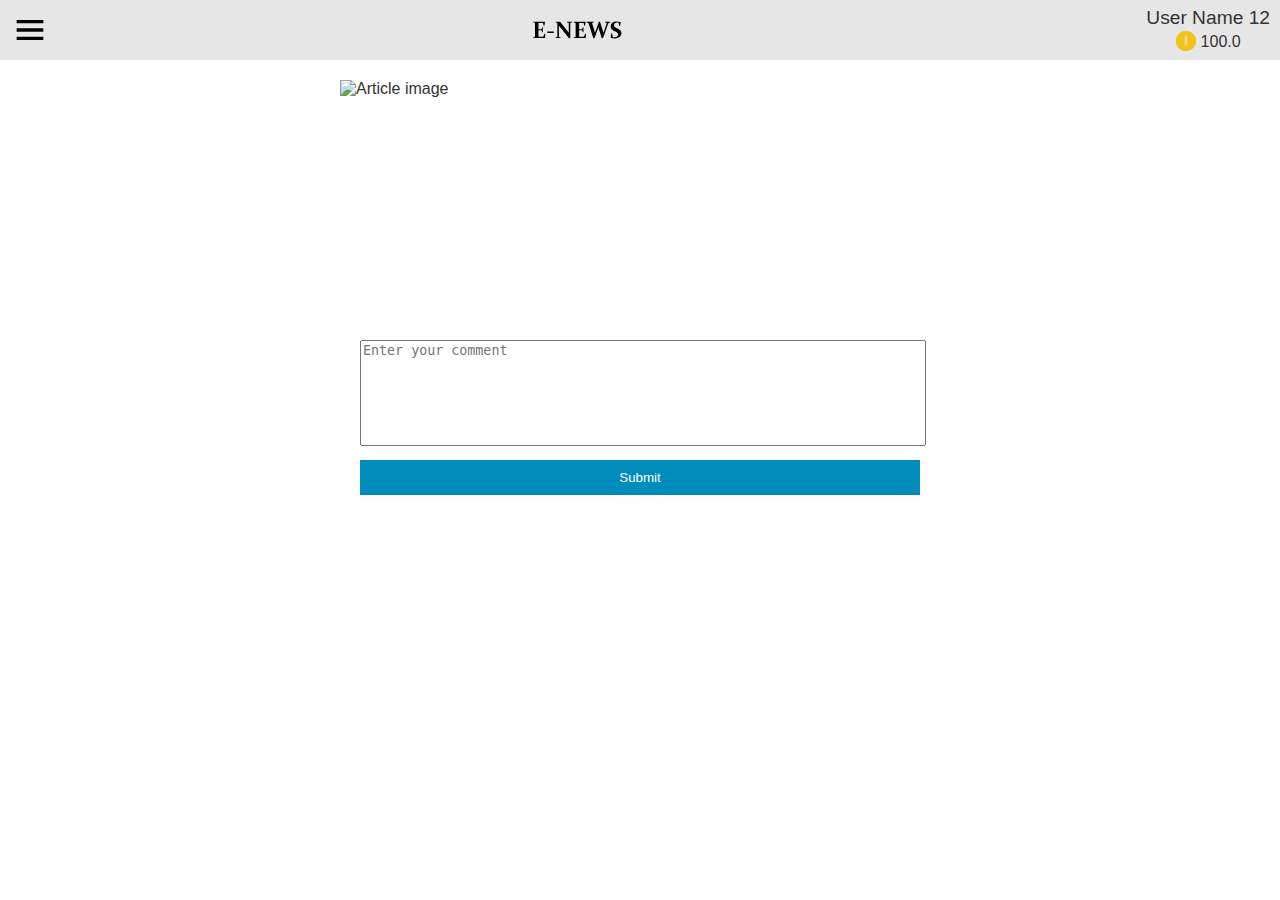
==== bingo/index.html @ 28e02000 "init v" ====
<!DOCTYPE html>
<html lang="en">
<head>
    <meta charset="UTF-8">
    <meta name="viewport" content="width=device-width, initial-scale=1.0">
    <title>Putin Bingo</title>
    <link rel="stylesheet" type="text/css" href="../assets/styles.css">
    <script src="../utils.js" defer></script>
    <script src="bingo.js" defer></script>
</head>

<header>
    <a href="/"><div id="menu-button">
        <svg xmlns="http://www.w3.org/2000/svg" width="40" height="40" viewBox="0 0 24 24"><path d="M0 0h24v24H0z" fill="none"/><path d="M4 6h16v2H4V6zm0 5h16v2H4v-2zm0 5h16v2H4v-2z"/></svg>
    </div></a>
      <div id="logo">
        <svg height="30" width="140" >
            <image xlink:href="../assets/logo.svg" height="30" src="logo.svg"/> 
        </svg>
      </div>
    
    
    <div id="account-data">
        <a href="/achievements/">
            <span id="account-name">User Name 12</span>
        </a>
        <a href="/leaderboard/">

            <div id="score-container">
            <svg height="20" width="20" >
                <image xlink:href="../assets/score.svg" height="20" src="score.svg"/> 
            </svg>
            <span id="score-number">100.0</span>
            </div>
        </a>
      </div>
</header>




<body>
    <div id="newsArticle" class="article-container">
        <h1 id="articleTitle" class="article-title"></h1>
        <p id="articleDate" class="article-date"></p>
        <div class="article-image-container">
            <img id="articleImage" class="article-image" src="" alt="Article image">
        </div>
        <p id="articleText" class="article-text"></p>
    </div>
    <div id="commentsSection" class="comments-container">
        <div id="commentCount" class="comments-intro"></div>
        <div class="comments-input">
            <textarea id="userComment" placeholder="Enter your comment"></textarea>
            <button id="submitButton">Submit</button>
        </div>
        <div id="comments" class="comments"></div>
    </div>
</body>
</html>
---- assets/styles.css ----
/* This is a CSS comment */
body {
    font-family: Arial, sans-serif;
    color: #333;
    background-color: #fff;
}

header {

    position: fixed;
    top:0px;
    left: 0px;
    right: 0px;

    display: flex;
    justify-content: space-between;
    align-items: center;
    padding: 10px;
    background-color: #e6e6e6;
    height: 40px;
  }
  
  #menu-button, #logo, #account-data {
    display: flex;
    align-items: center;
  }
  
  #account-data {
    flex-direction: column;
  }
  
  #score-container {
    margin: 2px;
    display: flex;
    align-items: center;
  }
  
  #score-number {
    margin-left: 5px;
    font-weight: 100;
    margin-top: 1px;
  }
  #account-name {
    font-size: 1.2em;
    text-align: center;
  }
  
  @media (max-width: 480px) {
    #account-name {
      font-size: 1em;
    }
  }


/* leaderboard */

#leaderboard-container {
    width: 100%;
    text-align: center;
    margin-top: 80px;
}

.lb-title {
    background-color: rgb(236, 236, 236);
    font-weight: 200;
    font-size: 1.6em;
    margin-bottom: 1em;
    margin-top: 0.5em;
    padding: 0.2em 0em;
}

.user-info {
    display: flex;
    flex-direction: column;
    align-items: center;
    
    margin-bottom: 2em;
}

.user {
    display: flex;
    justify-content: space-between;
    align-items: center;
    gap: 0.5em;
    width: 90%;
    border-radius: 5px;
    padding: 10px;
}
.user.current {
    background-color: rgb(214, 238, 238);
}

.name-icon-container {
    display: flex;
    align-items: center;
  }

.user-avatar {
    width: 50px;
    height: 50px;
}

.page-selection {
    display: flex;
    justify-content: center;
    gap: 1em;
}

.page-circle {
    display: inline-block;
    width: 30px;
    height: 30px;
    line-height: 30px;
    border-radius: 50%;
    background-color: rgb(236, 236, 236);
}
.page-circle.filled {
    background-color: #7d7d7d;
    color:#fff;
}

.name-rank {
    margin-right: 5px;
    margin-bottom: 2px;
}

/* article */

.article-container {
    width: 100%;
    max-width: 600px;
    margin: auto;
    padding: 0px;
    box-sizing: border-box;

    
    margin-top: 80px;
}

.article-title {
    font-size: 24px;
    margin-bottom: 10px;
}

.article-date {
    font-size: 14px;
    color: #888;
    margin-bottom: 20px;
}

.article-image-container {
    width: 100%;
    height: 200px;
    overflow: hidden;
    margin-bottom: 20px;
}

.article-image {
    width: 100%;
    height: auto;
}

.article-text {
    font-size: 18px;
    line-height: 1.6;
}

/* comments */

.comments-container {
    width: 100%;
    max-width: 600px;
    margin: auto;
    padding: 20px;
    box-sizing: border-box;
}

.comments-intro {
    font-size: 20px;
    margin-bottom: 20px;
}

.comments-input {
    margin-bottom: 20px;
    
}

.comments-input textarea {
    width: 100%;
    height: 100px;
    margin-bottom: 10px;
    resize: none
}

.comments-input button {
    width: 100%;
    padding: 10px;
    background-color: #008CBA;
    color: white;
    border: none;
    cursor: pointer;
}

.comments-input button:hover {
    background-color: #007B9A;
}

.comment {
    display: flex;
    flex-direction: column;
    margin-bottom: 20px;
}

.comment-header {
    display: flex;
    align-items: center;
    margin-bottom: 10px;
}

.comment-avatar {
    width: 20px;
    height: 20px;
    margin-right: 10px;
}

.comment-text {
    font-size: 16px;
    line-height: 1.6;
}

/* utils */


a {
    all: unset;
}


.bingo-table-small {
    margin: auto;
}
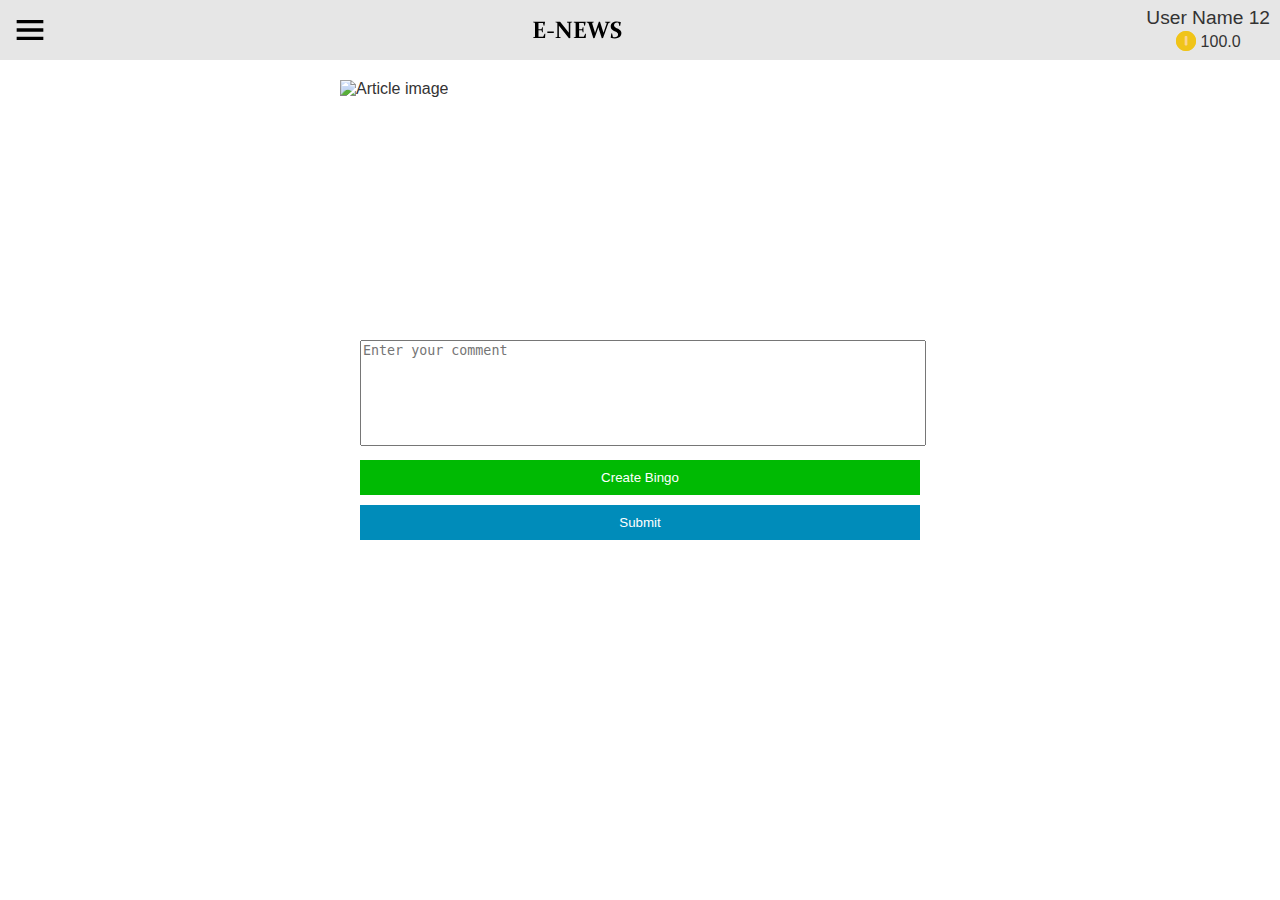
==== commit f9d9c85b: "bingo constrols" ====
--- a/bingo/index.html
+++ b/bingo/index.html
@@ -10,7 +10,7 @@
 </head>
 
 <header>
-    <a href="/"><div id="menu-button">
+    <a href="../"><div id="menu-button">
         <svg xmlns="http://www.w3.org/2000/svg" width="40" height="40" viewBox="0 0 24 24"><path d="M0 0h24v24H0z" fill="none"/><path d="M4 6h16v2H4V6zm0 5h16v2H4v-2zm0 5h16v2H4v-2z"/></svg>
     </div></a>
       <div id="logo">
@@ -21,10 +21,10 @@
     
     
     <div id="account-data">
-        <a href="/achievements/">
+        <a href="../achievements/">
             <span id="account-name">User Name 12</span>
         </a>
-        <a href="/leaderboard/">
+        <a href="../leaderboard/">
 
             <div id="score-container">
             <svg height="20" width="20" >
@@ -52,7 +52,8 @@
         <div id="commentCount" class="comments-intro"></div>
         <div class="comments-input">
             <textarea id="userComment" placeholder="Enter your comment"></textarea>
-            <button id="submitButton">Submit</button>
+            <button id="bingoButton" class="bingo-button">Create Bingo</button>
+            <button id="submitButton" class="submit-button">Submit</button>
         </div>
         <div id="comments" class="comments"></div>
     </div>
--- a/assets/styles.css
+++ b/assets/styles.css
@@ -195,15 +195,28 @@
 .comments-input button {
     width: 100%;
     padding: 10px;
-    background-color: #008CBA;
     color: white;
     border: none;
     cursor: pointer;
-}
-
-.comments-input button:hover {
+    margin-bottom: 10px;
+}
+
+.submit-button {
+    background-color: #008CBA;
+}
+
+.submit-button:hover {
     background-color: #007B9A;
 }
+
+.bingo-button {
+    background-color: #00ba03;
+}
+
+.bingo-button:hover {
+    background-color: #0d9a00;
+}
+
 
 .comment {
     display: flex;
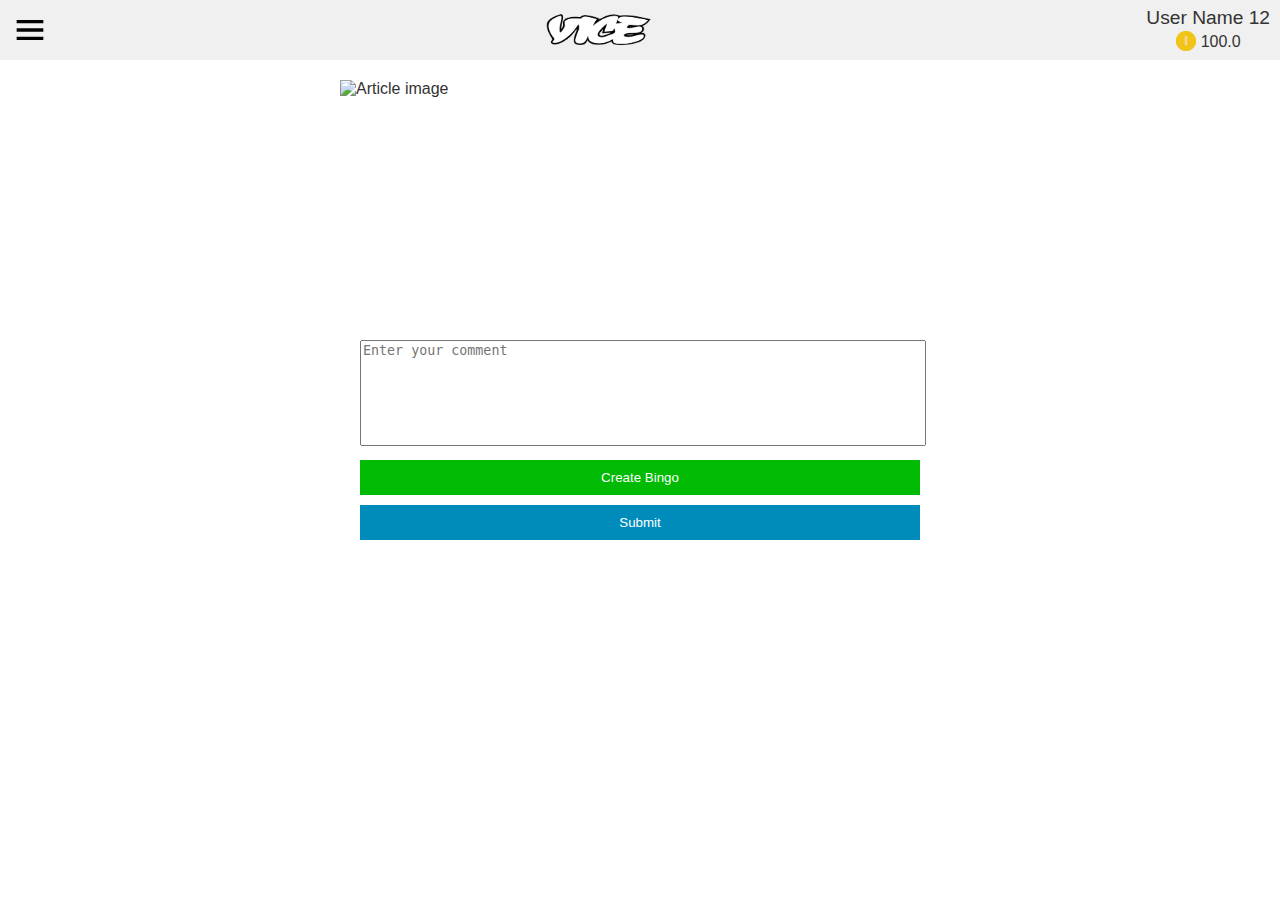
==== commit f90c5e78: "final version" ====
--- a/bingo/index.html
+++ b/bingo/index.html
@@ -5,18 +5,19 @@
     <meta name="viewport" content="width=device-width, initial-scale=1.0">
     <title>Putin Bingo</title>
     <link rel="stylesheet" type="text/css" href="../assets/styles.css">
-    <script src="../utils.js" defer></script>
-    <script src="bingo.js" defer></script>
+    <script src="../utils.js"></script>
+    <script src="../bingo.js"></script>
+    <script src="../prediction.js"></script>
+    <script src="../leaderboard.js"></script>
+    <script src="../menu.js"></script>
 </head>
 
-<header>
+<header class="header-news">
     <a href="../"><div id="menu-button">
         <svg xmlns="http://www.w3.org/2000/svg" width="40" height="40" viewBox="0 0 24 24"><path d="M0 0h24v24H0z" fill="none"/><path d="M4 6h16v2H4V6zm0 5h16v2H4v-2zm0 5h16v2H4v-2z"/></svg>
     </div></a>
       <div id="logo">
-        <svg height="30" width="140" >
-            <image xlink:href="../assets/logo.svg" height="30" src="logo.svg"/> 
-        </svg>
+        <img height="40px" src="../assets/vice.png">
       </div>
     
     
@@ -39,7 +40,7 @@
 
 
 
-<body>
+<body onload='initBingoPage("putin_bingo")'></body>
     <div id="newsArticle" class="article-container">
         <h1 id="articleTitle" class="article-title"></h1>
         <p id="articleDate" class="article-date"></p>
@@ -57,5 +58,24 @@
         </div>
         <div id="comments" class="comments"></div>
     </div>
+
+    <div id="bingo-table-overlay" style="display:none;">
+        <table id="bingo-table-big"></table>
+    </div>
+
+    <div id="new-bingo-overlay" class="new-bingo-overlay">
+        <div class="new-bingo-content">
+            <div id="new-bingo-phrases" class="new-bingo-phrases"></div>
+            <div id="new-bingo-counter" class="new-bingo-counter"></div>
+            <button id="new-bingo-submit" class="new-bingo-submit">Submit</button>
+        </div>
+    </div>
+
+    <div id="score-popup" class="score-popup-hidden">
+        <div id="score-text"></div>
+        <div id="score-value"></div>
+    </div>
+
+
 </body>
 </html>--- a/assets/styles.css
+++ b/assets/styles.css
@@ -16,8 +16,15 @@
     justify-content: space-between;
     align-items: center;
     padding: 10px;
-    background-color: #e6e6e6;
     height: 40px;
+  }
+
+  .header-news {
+    background-color: #f0f0f0;
+  }
+
+  .header-movies {
+    background-color: #fbffb1;
   }
   
   #menu-button, #logo, #account-data {
@@ -249,7 +256,105 @@
 }
 
 
+/* bingo words */
+
+
+#bingo-table-overlay {
+    position: fixed;
+    top: 0;
+    left: 0;
+    width: 100%;
+    height: 100%;
+    background: rgba(0, 0, 0, 0.5);
+    display: flex;
+    justify-content: center;
+    align-items: center;
+    transition: opacity 0.5s;
+}
+
+#bingo-table-big {
+    /* Modify the size of the table and cells as needed */
+    width: 250px;
+    height: 250px;
+}
+
+#bingo-table-big td {
+    width: 50px;
+    height: 50px;
+    text-align: center;
+    vertical-align: middle;
+    font-size: 7px;
+}
+
 .bingo-table-small {
     margin: auto;
 }
 
+
+/* new bingo table */
+.new-bingo-overlay {
+    display: none;
+    position: fixed;
+    z-index: 1;
+    left: 0;
+    top: 0;
+    width: 100%;
+    height: 100%;
+    background-color: rgba(0, 0, 0, 0.5);
+    overflow: auto; /* Makes overlay scrollable */
+    transition: opacity 0.5s ease-in-out;
+    opacity: 0;
+}
+
+.new-bingo-content {
+    position: absolute;
+    top: 0;
+    left: 0;
+    right: 0;
+    margin: auto;
+    padding: 20px;
+    background-color: white;
+    width: 80%;
+}
+
+.new-bingo-phrases {
+    list-style-type: none;
+    max-height: 70vh; /* Limit height of phrases list */
+    overflow-y: auto; /* Makes phrases list scrollable */
+}
+
+.new-bingo-counter, .new-bingo-submit {
+    display: inline-block;
+    margin-top: 10px;
+}
+
+.new-bingo-submit {
+    margin-left: 20px;
+}
+
+/* score popup */
+
+
+#score-popup {
+    position: fixed;
+    
+    left: 50%;
+    transform: translate(-50%, 0);
+    padding: 20px;
+    background-color: #f8f9fa;
+    border-radius: 5px;
+    transition: top 0.5s, opacity 0.5s;
+    z-index: 1000;
+
+    box-shadow: 0px 0px 15px rgb(0, 0, 0);
+}
+
+.score-popup-hidden {
+    top: 0px;
+    opacity: 0;
+}
+
+.score-popup-show {
+    top: 50px;
+    opacity: 1;
+}